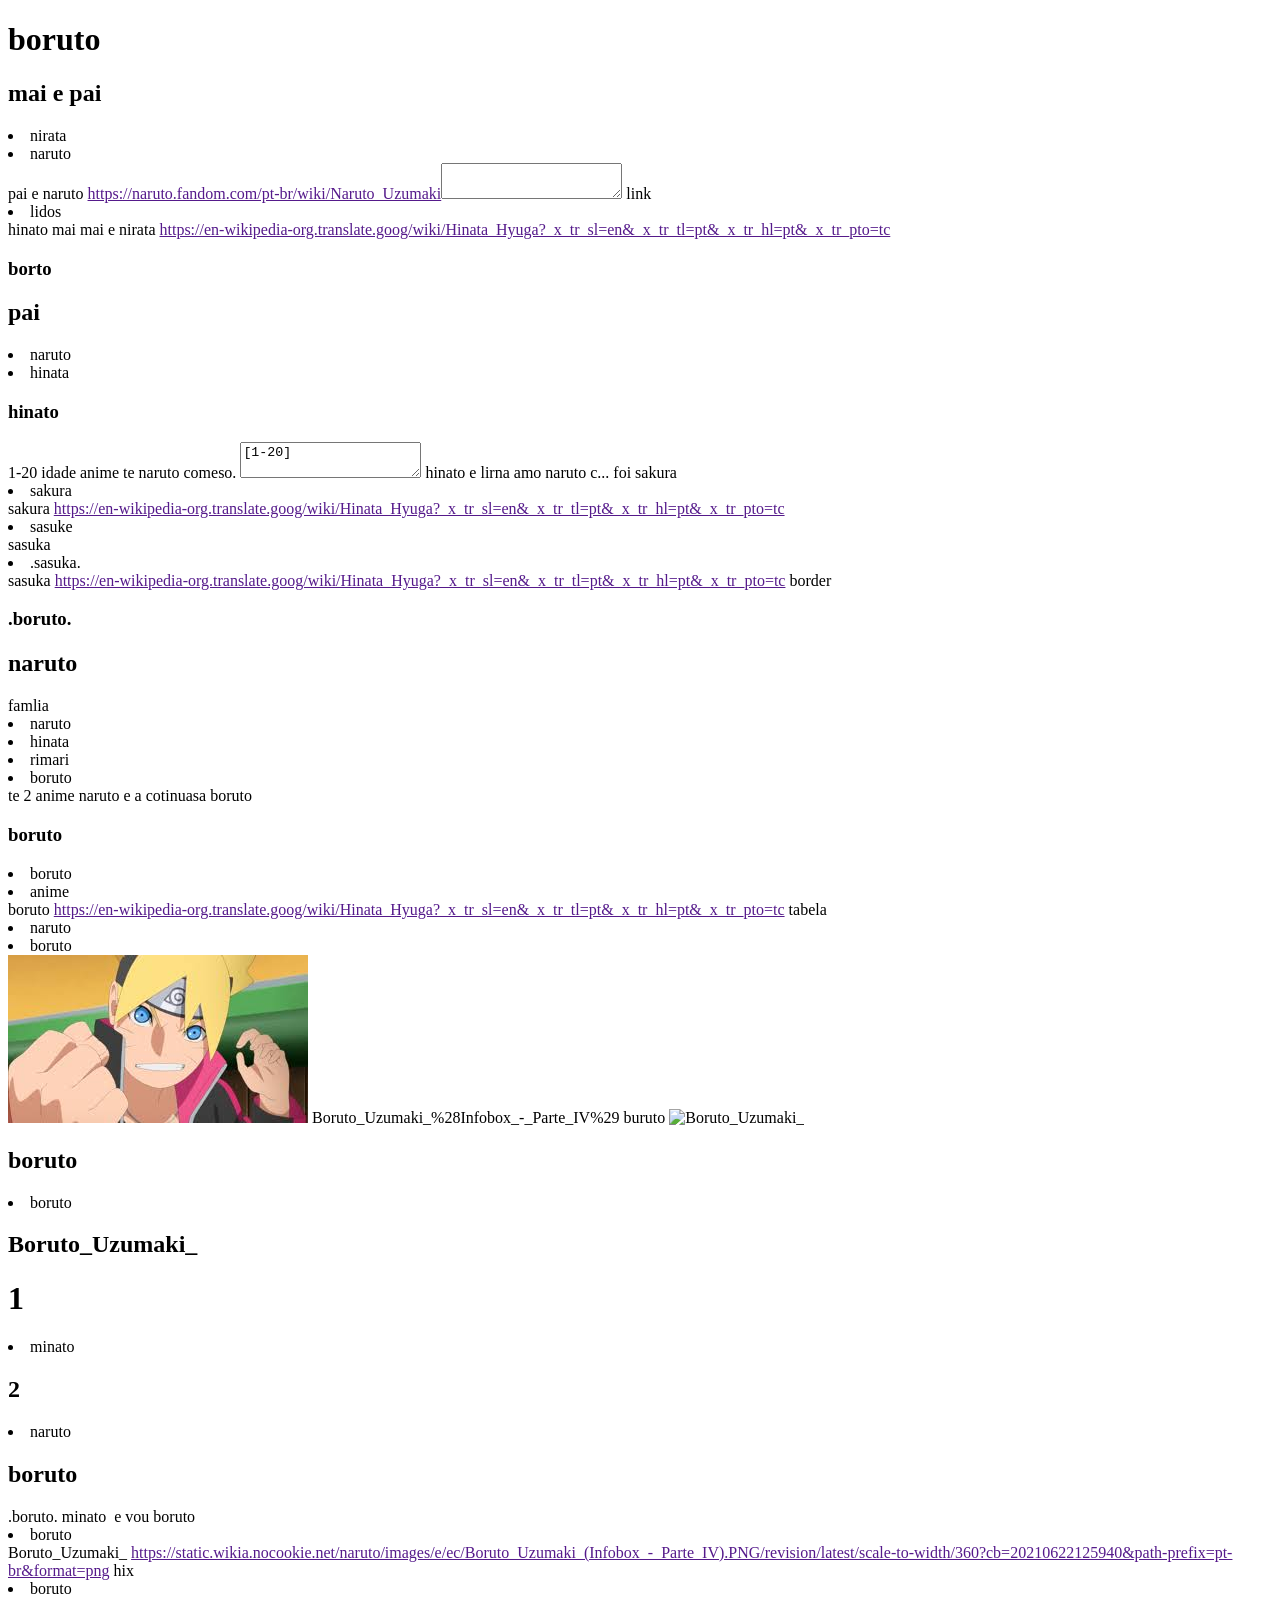
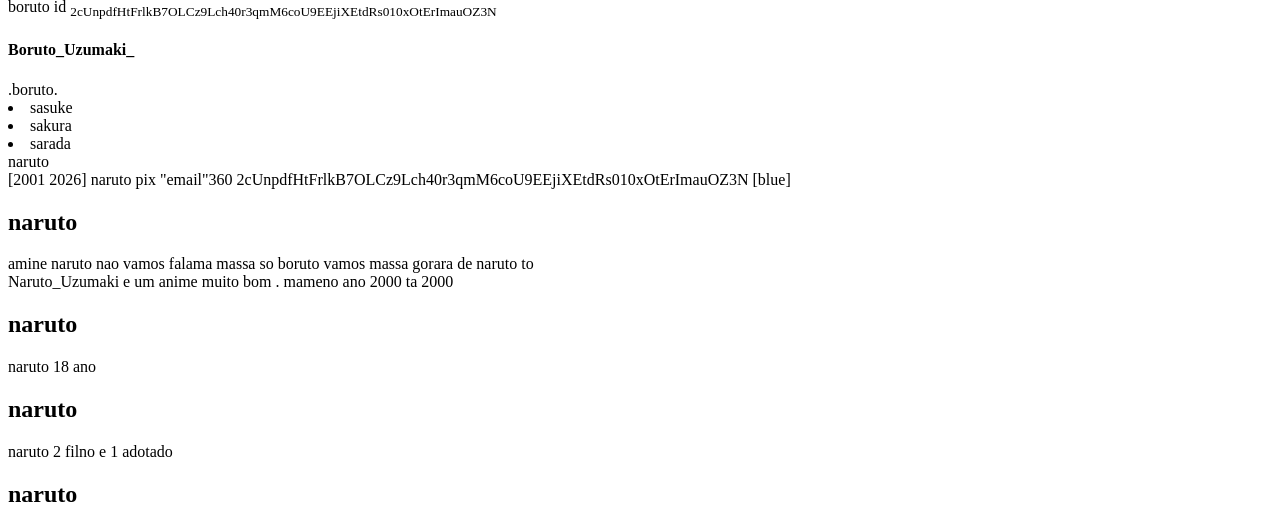
==== boruto.html @ 71180bb8 "create file boruto for page boruto" ====
<!DOCTYPE html>
<html lang="pt-br">
<head>
    <meta charset="UTF-8">
    <meta name="viewport" content="width=device-width, initial-scale=1.0">
    <title>Document</title>
</head>
<body>
   <h1>boruto</h1> 
   <h2>mai e pai</h2>
   <li>nirata</li>
   <li>naruto</li>
   pai e naruto <a href="">https://naruto.fandom.com/pt-br/wiki/Naruto_Uzumaki</a><textarea name="" id=""></textarea>

   link


  <style> </style> 
  <strong></strong>
   <li>lidos</li>

   <h2s>hinato mai </h2>
   mai e nirata <a href="">https://en-wikipedia-org.translate.goog/wiki/Hinata_Hyuga?_x_tr_sl=en&_x_tr_tl=pt&_x_tr_hl=pt&_x_tr_pto=tc</a><table></table>

   <h3>borto</h3>


<h2>pai</h2>
<li>naruto</li>
<li>hinata</li>


<h3>hinato</h3>1-20 <image type [1-20]="">idade</image> anime te naruto comeso. <textarea name="" id="">[1-20]</textarea>


hinato e lirna 



amo naruto c... foi sakura


<li>sakura</li>



sakura <a href="">https://en-wikipedia-org.translate.goog/wiki/Hinata_Hyuga?_x_tr_sl=en&_x_tr_tl=pt&_x_tr_hl=pt&_x_tr_pto=tc</a>




<li>sasuke</li>



sasuka
<li>.sasuka.</li>
sasuka <a href="">https://en-wikipedia-org.translate.goog/wiki/Hinata_Hyuga?_x_tr_sl=en&_x_tr_tl=pt&_x_tr_hl=pt&_x_tr_pto=tc</a>

border

<h3>.boruto.</h3>



<h2>naruto</h2>


famlia
<li>naruto</li>
<li>hinata</li>
<li>rimari</li>
<li>boruto</li>



te 2 anime naruto e a cotinuasa boruto 


<h3> boruto</h3> 



<li>boruto</li>

<li>anime</li>

boruto  <a href="">https://en-wikipedia-org.translate.goog/wiki/Hinata_Hyuga?_x_tr_sl=en&_x_tr_tl=pt&_x_tr_hl=pt&_x_tr_pto=tc</a>

<td>tabela</td>


<li>naruto</li>
<li>boruto</li>


<img src="[data-uri]" alt="Boruto_Uzumaki_%28Infobox_-_Parte_IV%29"> Boruto_Uzumaki_%28Infobox_-_Parte_IV%29

buruto
<img src="./imagens/Boruto_Uzumaki_(Infobox_-_Parte_IV).PNG.png" alt="Boruto_Uzumaki_">


<h2> boruto</h2>


    <li>boruto</li>



    <h2>Boruto_Uzumaki_</h2>
    <h1>1</h1>


<li>minato</li>



<h2>2</h2>


<li>naruto</li>




<h2>boruto</h2>



        .boruto.



        minato <img src="/imagens/24b66aa4848996c994e4b390972fbc64_400x400.jpeg" alt="">





        e vou boruto




        <li> boruto</li>
        
        Boruto_Uzumaki_ <a href="">https://static.wikia.nocookie.net/naruto/images/e/ec/Boruto_Uzumaki_(Infobox_-_Parte_IV).PNG/revision/latest/scale-to-width/360?cb=20210622125940&path-prefix=pt-br&format=png</a>

                    hix



                    <li> boruto</li> 


           <table></table>


      boruto   

<title>color 2cUnpdfHtFrlkB7OLCz9Lch40r3qmM6coU9EEjiXEtdRs010xOtErImauOZ3N</title> id <sub> 2cUnpdfHtFrlkB7OLCz9Lch40r3qmM6coU9EEjiXEtdRs010xOtErImauOZ3N</sub>

      <h4>Boruto_Uzumaki_</h4>



                 .boruto.




                   
                
                 
                   <li>sasuke</li>
                   <li>sakura</li>
                   <li>sarada</li>

    
                 <table>naruto</table>[2001 2026]
naruto pix "email"360 2cUnpdfHtFrlkB7OLCz9Lch40r3qmM6coU9EEjiXEtdRs010xOtErImauOZ3N [blue]


                 <h2>naruto</h2>

                 amine naruto

                 nao vamos falama massa so boruto vamos massa gorara de naruto to <div naruto="
                 
                 "></div>



                  <font>Naruto_Uzumaki</font> 



                  e um anime muito bom . mameno ano 2000



                  ta 2000 


                  <h2>naruto</h2>



                  naruto 18 ano
                 
                  <h2
                  px 360> naruto</h2>
    


                  naruto 2 filno e 1 adotado 




    <h2>naruto</h2>



    


   

 </a>

 </a>
</body>
</html>
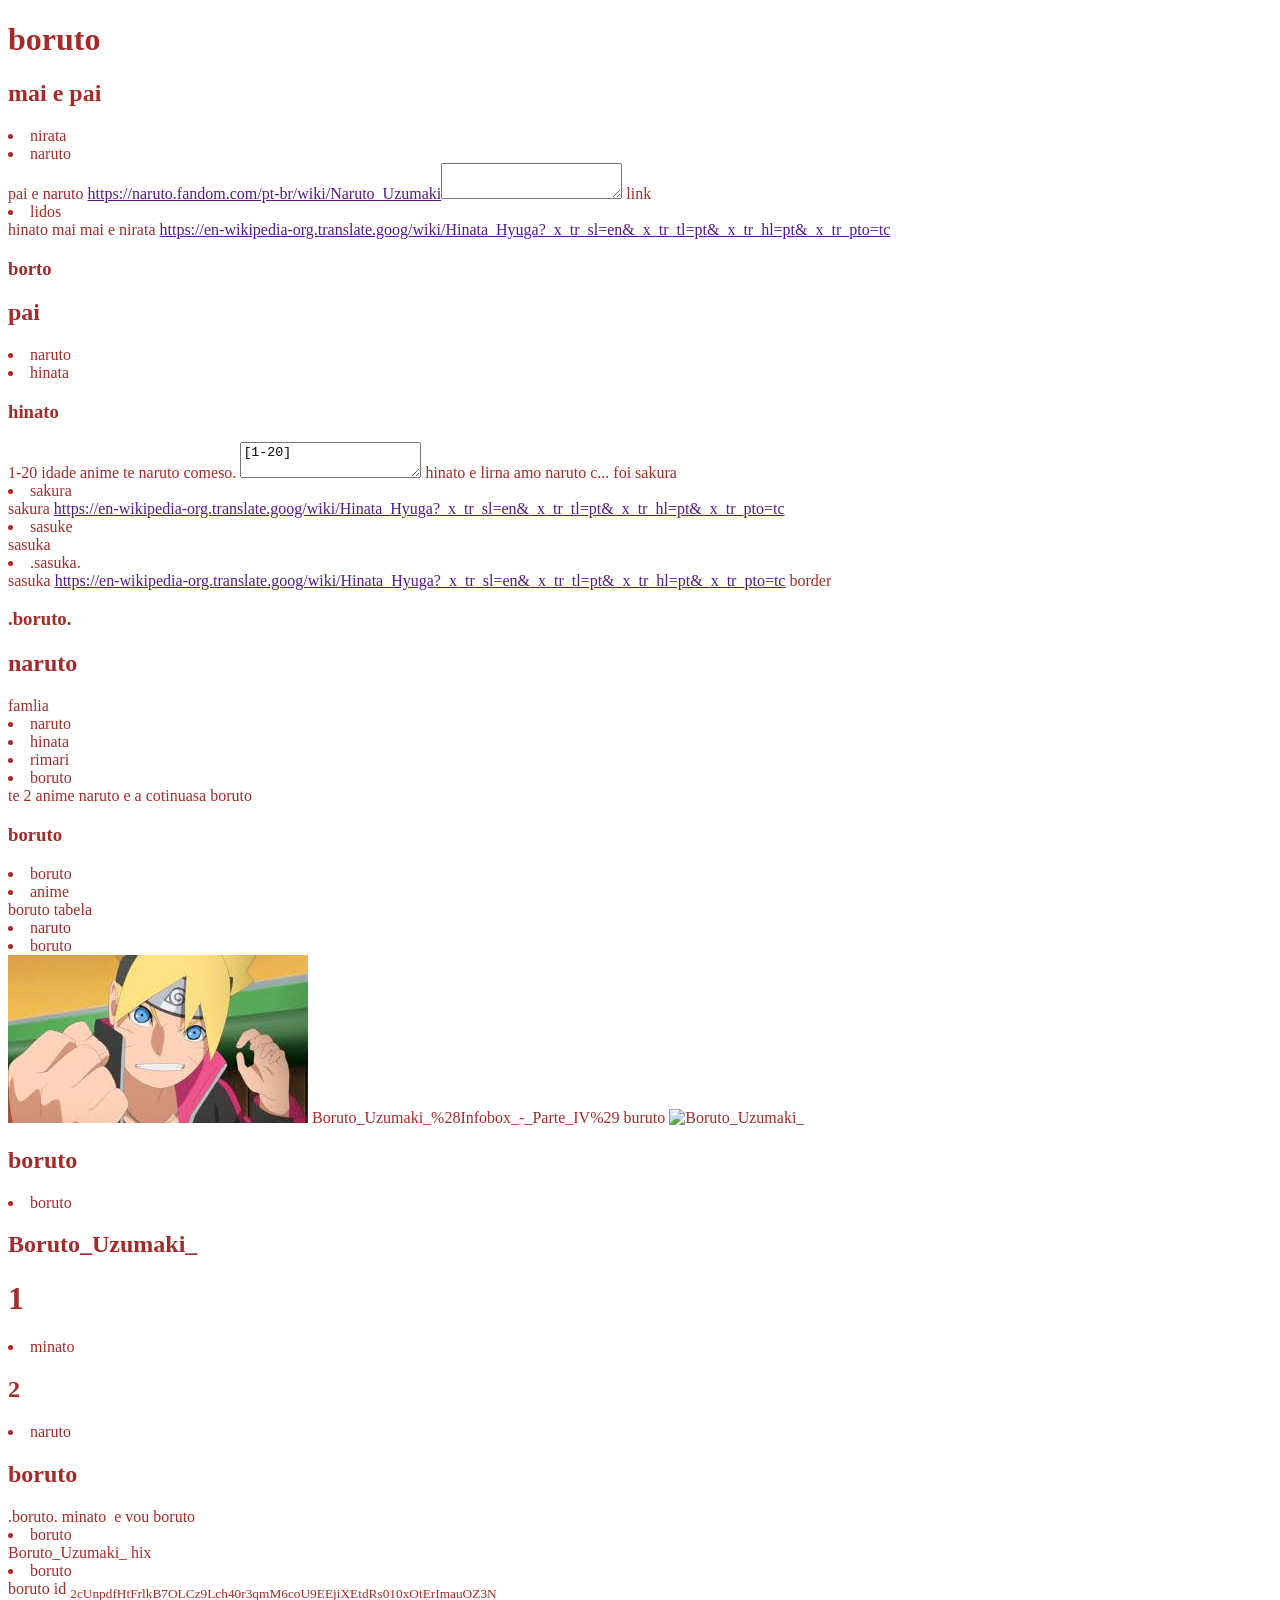
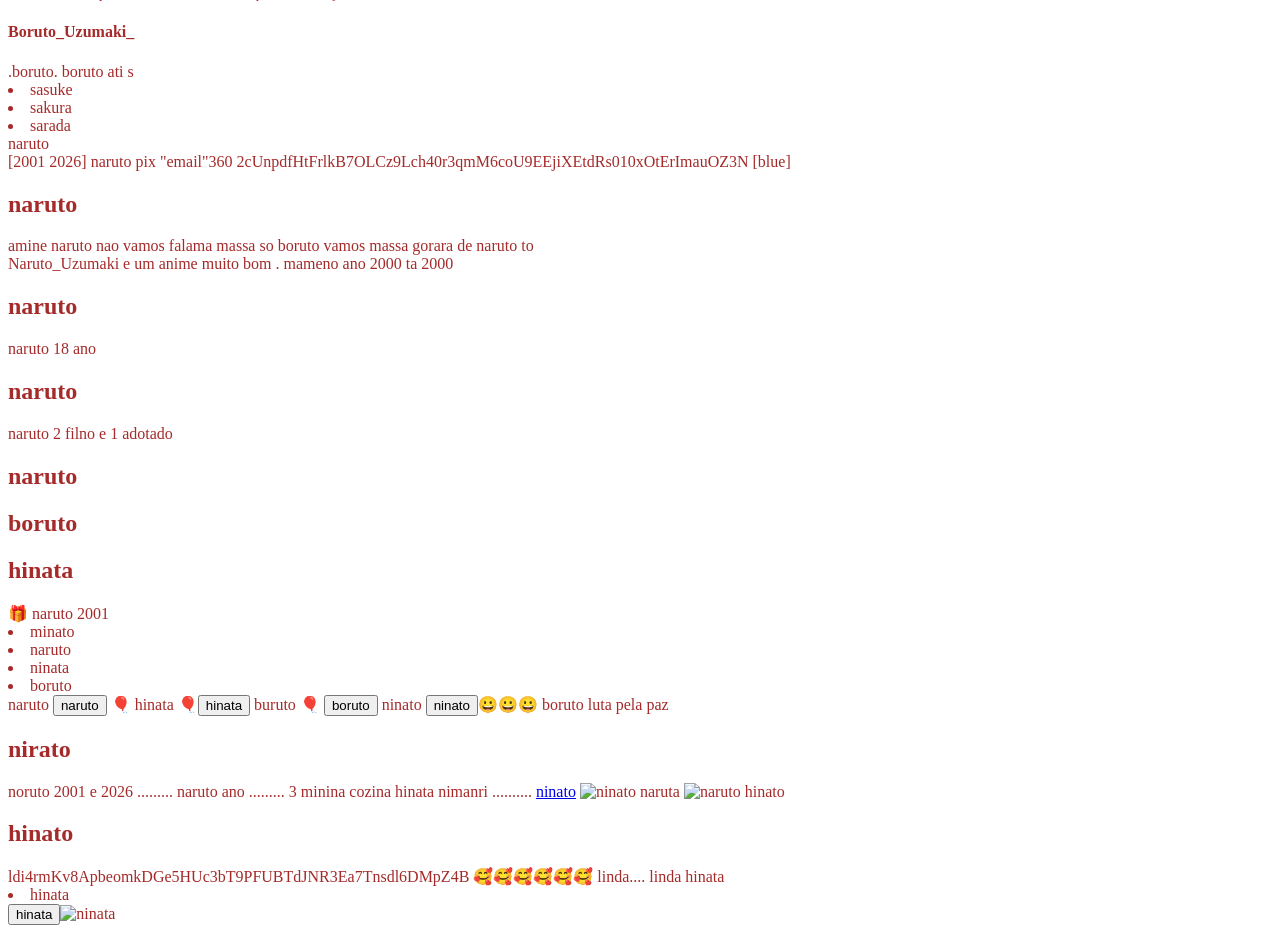
==== commit 7fdb85aa: "Add files via upload" ====
--- a/boruto.html
+++ b/boruto.html
@@ -4,8 +4,11 @@
     <meta charset="UTF-8">
     <meta name="viewport" content="width=device-width, initial-scale=1.0">
     <title>Document</title>
+    <link rel="stylesheet" href="style.css">
 </head>
 <body>
+  <div class="cor_vermelho">
+
    <h1>boruto</h1> 
    <h2>mai e pai</h2>
    <li>nirata</li>
@@ -85,7 +88,7 @@
 
 <li>anime</li>
 
-boruto  <a href="">https://en-wikipedia-org.translate.goog/wiki/Hinata_Hyuga?_x_tr_sl=en&_x_tr_tl=pt&_x_tr_hl=pt&_x_tr_pto=tc</a>
+boruto  <a href="https://en-wikipedia-org.translate.goog/wiki/Hinata_Hyuga?_x_tr_sl=en&_x_tr_tl=pt&_x_tr_hl=pt&_x_tr_pto=tc"></a>
 
 <td>tabela</td>
 
@@ -144,7 +147,7 @@
 
         <li> boruto</li>
         
-        Boruto_Uzumaki_ <a href="">https://static.wikia.nocookie.net/naruto/images/e/ec/Boruto_Uzumaki_(Infobox_-_Parte_IV).PNG/revision/latest/scale-to-width/360?cb=20210622125940&path-prefix=pt-br&format=png</a>
+        Boruto_Uzumaki_ <a href="https://static.wikia.nocookie.net/naruto/images/e/ec/Boruto_Uzumaki_(Infobox_-_Parte_IV).PNG/revision/latest/scale-to-width/360?cb=20210622125940&path-prefix=pt-br&format=png"></a>
 
                     hix
 
@@ -169,7 +172,7 @@
 
 
 
-                   
+                   boruto ati s
                 
                  
                    <li>sasuke</li>
@@ -222,11 +225,163 @@
 
 
 
-    
+   <h2>boruto</h2> 
 
 
    
-
+     <h2>hinata</h2>
+
+
+
+🎁   naruto 2001
+
+
+
+
+
+ <li>minato</li>
+<li>naruto</li>       
+<li>ninata</li>
+<li>boruto</li>
+
+
+
+
+
+
+
+
+
+
+
+
+     naruto <button>naruto</button>
+
+
+
+     🎈
+
+
+
+
+
+     hinata 🎈<button>hinata</button>
+
+
+
+
+
+
+
+     buruto   🎈  <button>boruto</button>
+
+
+
+
+
+
+
+     ninato <a href="https://naruto.fandom.com/wiki/Minato_Namikaze"></a><button>ninato</button>😀😀😀
+
+
+
+
+
+
+
+                boruto luta pela paz   
+
+
+
+
+
+
+
+
+
+
+
+
+
+
+                
+  <h2>nirato</h2>
+
+
+
+
+
+
+
+
+  noruto 2001 e  2026 .........
+naruto ano  .........
+
+
+
+
+       3 minina   cozina hinata nimanri    ..........
+
+
+
+
+ <a href="https://encrypted-tbn0.gstatic.com/images?q=tbn:ANd9GcSU6ThZW11LNRruwA3KcNwdZy2EcOAjbWBL-VU5XoAgqB8BF4U1yJTkdq8tMqH5gSXvQ92Hu-CBADCmBqVncklDQK5nQvhlcWNwd8dW0yg&s=10">ninato</a>
+<img src="https://encrypted-tbn0.gstatic.com/images?q=tbn:ANd9GcTrF1i8qrgRQ7ZtmA7IQxHysfos3djktI2Qds6aDMY4uT4RwERfoydcIi39ceSIfUKzJ5v7l6bc_Ex0O2xaKt8E6h3_SMWjHN5s18UAdQg&s=10" alt="ninato">
+
+
+
+
+
+
+
+
+
+    naruta <img src="https://medias.artmajeur.com/standard/14959820_63464b73-f690-4309-9ca9-32078b64c2ca.jpg?v=1738734405" alt="naruto"> 
+
+
+
+
+
+
+    hinato <h2>hinato</h2> ldi4rmKv8ApbeomkDGe5HUc3bT9PFUBTdJNR3Ea7Tnsdl6DMpZ4B   🥰🥰🥰🥰🥰🥰
+    linda....
+
+
+            linda    
+
+
+            hinata
+
+
+            <li>hinata</li><button>hinata</button><img src="https://pt.quizur.com/_image?href=https://img.quizur.com/f/img60edd10f912ff1.40494511.png?lastEdited=1626198298&w=600&h=600&f=webp" alt="ninata">
+
+
+
+
+
+
+
+
+
+
+
+
+
+
+
+
+
+
+
+
+
+
+
+
+
+
+
+</div>
  </a>
 
  </a>
--- a/style.css
+++ b/style.css
@@ -0,0 +1,8 @@
+header h2 {
+ display: center; 
+ color: rgb(75, 42, 165); ;
+}
+
+.cor_vermelho {
+    color: brown;
+}
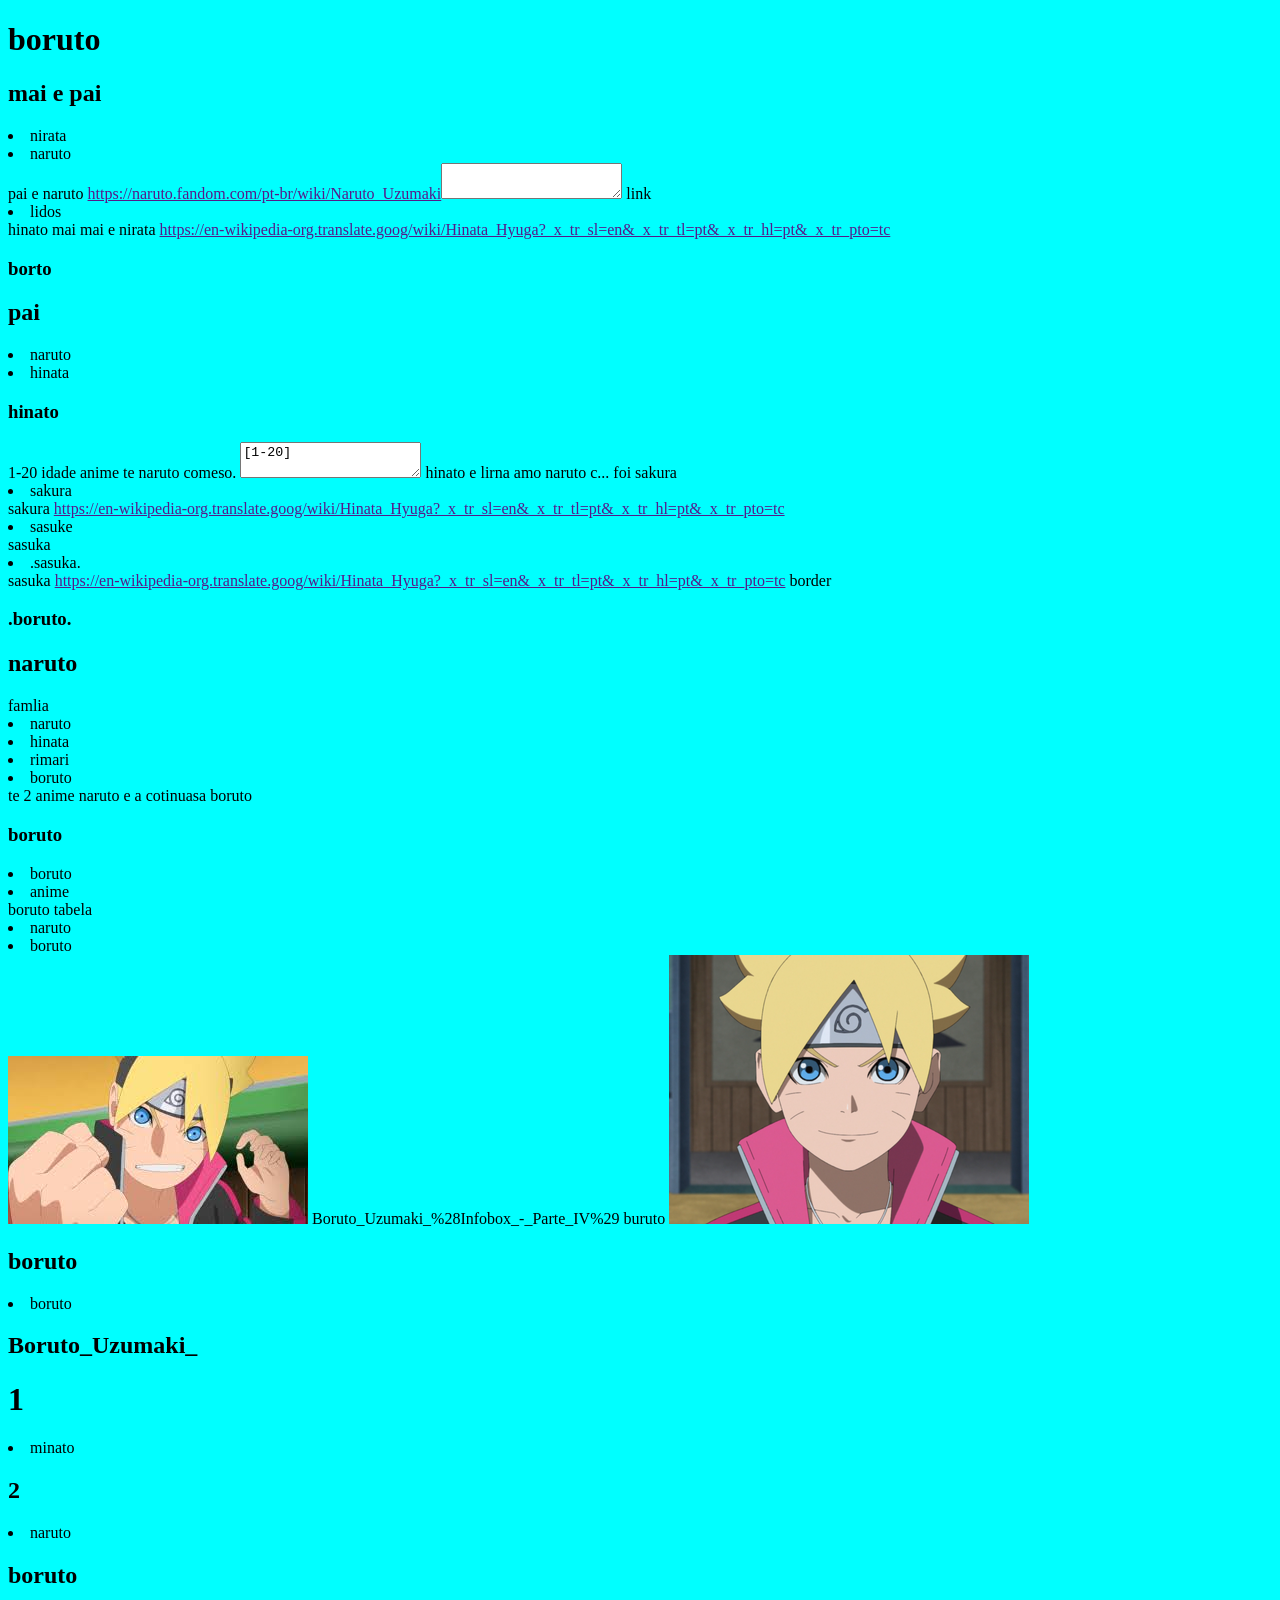
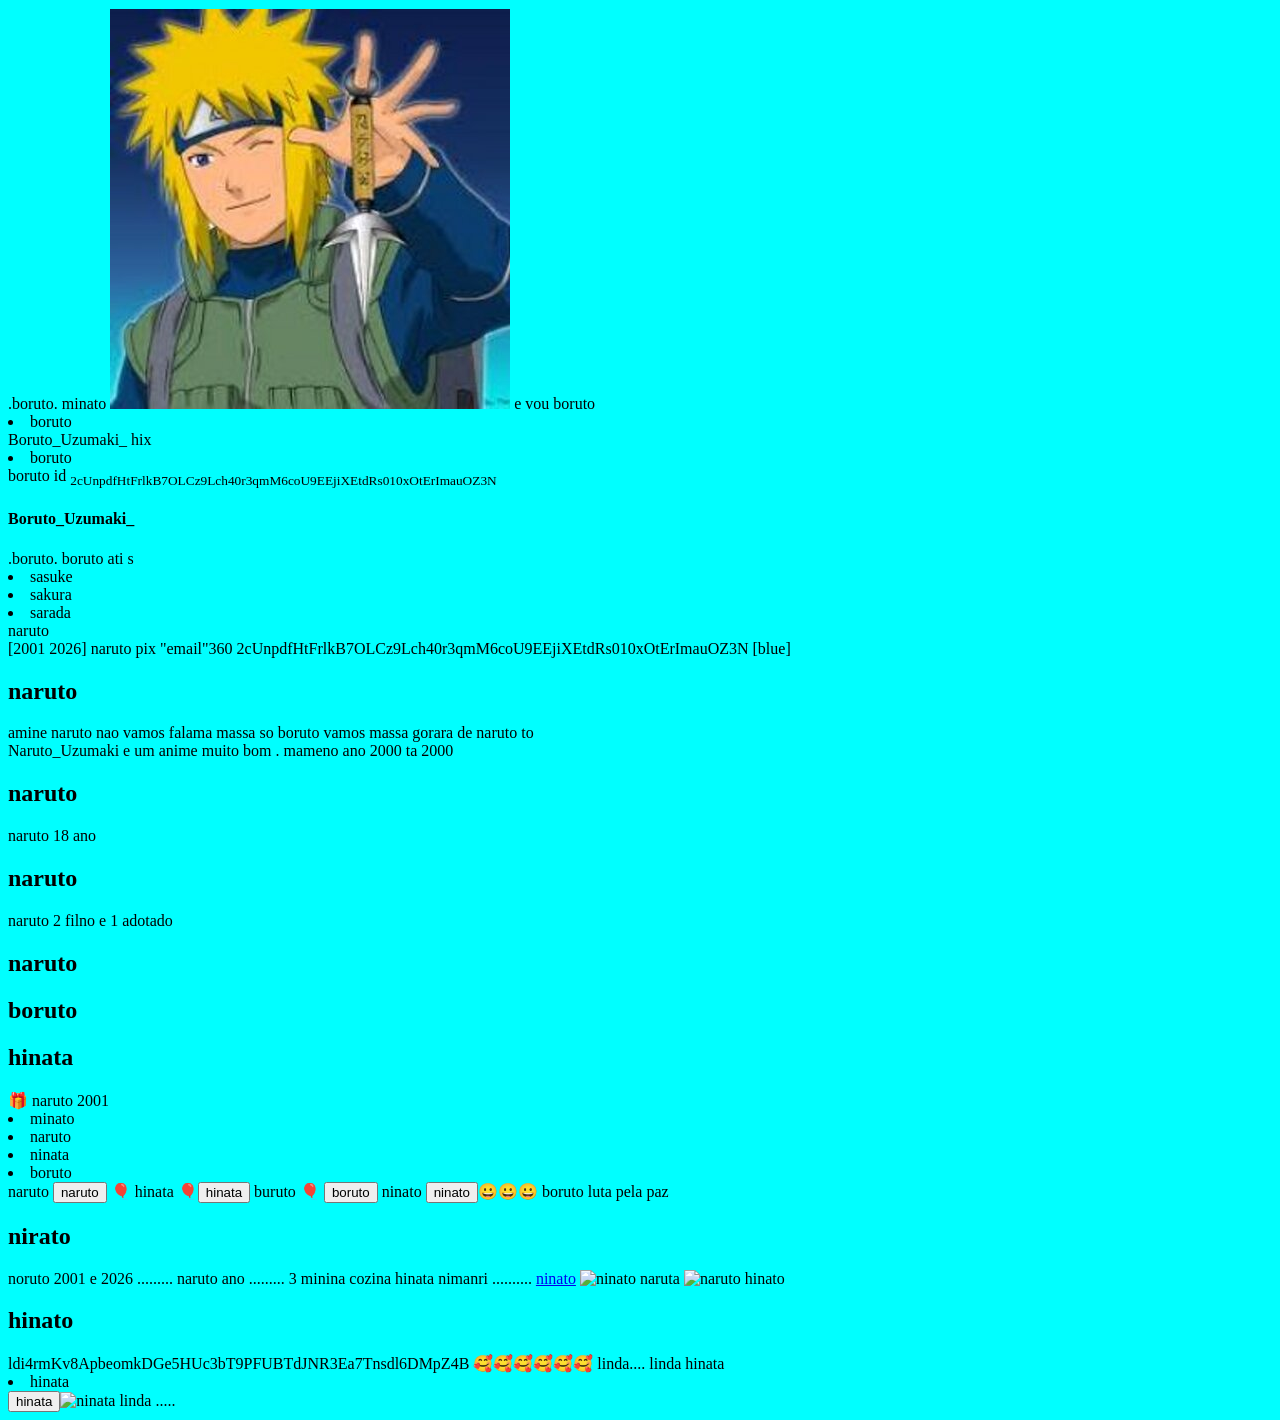
==== commit 844edf1a: "adicionei tudo feito em aula" ====
--- a/boruto.html
+++ b/boruto.html
@@ -362,6 +362,33 @@
 
 
 
+            linda .....
+
+
+
+
+
+
+
+
+
+
+
+            <rima class="
+            
+            
+            
+            
+            
+            "></rima>
+
+
+
+
+
+
+
+
 
 
 
--- a/style.css
+++ b/style.css
@@ -1,8 +1,3 @@
-header h2 {
- display: center; 
- color: rgb(75, 42, 165); ;
-}
-
-.cor_vermelho {
-    color: brown;
-}+    body{ 
+        background-color: aqua;
+    }
